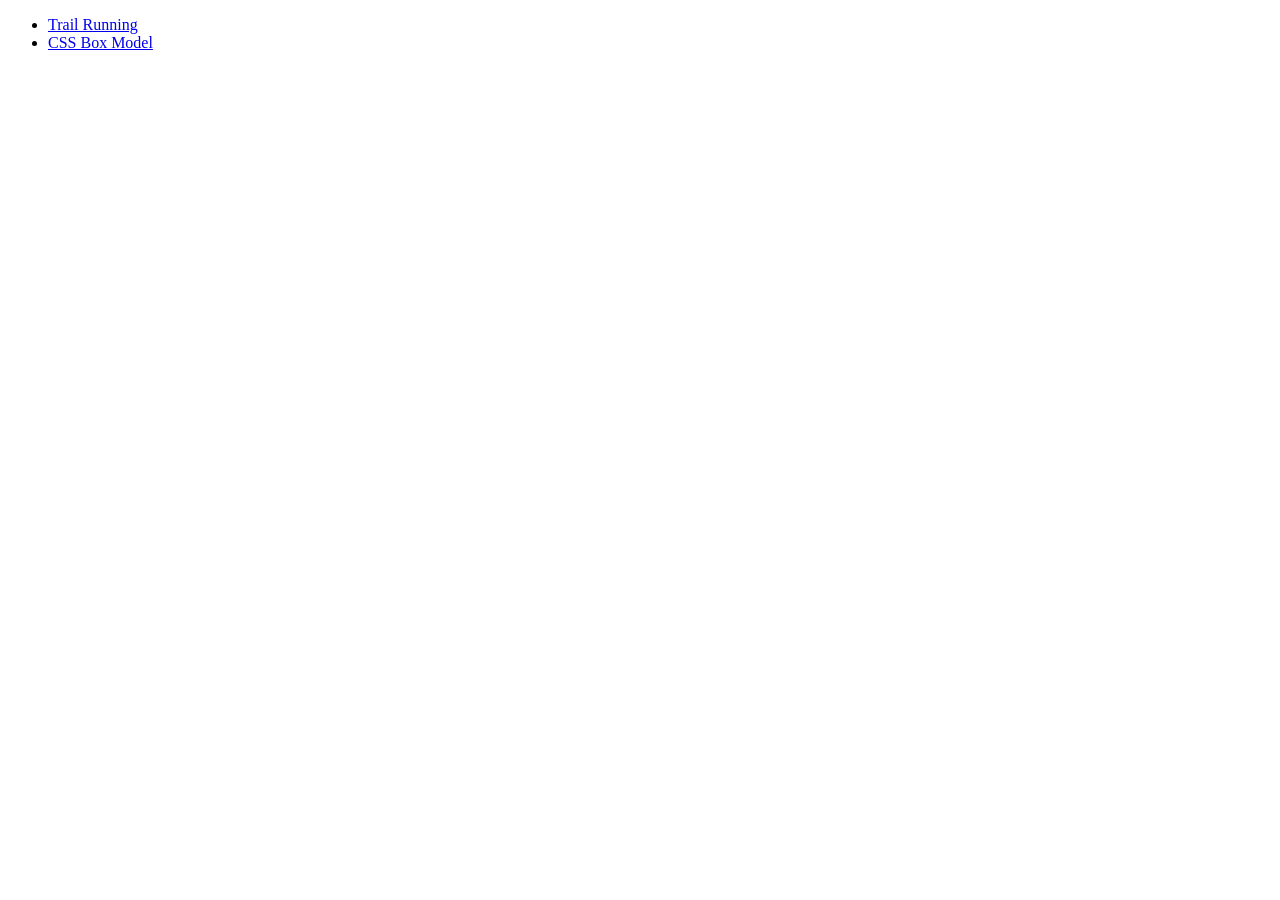
==== index.html @ e79ba1e7 "Add files via upload" ====
<!DOCTYPE html>
<html lang="en">
    <head>
        <meta charset="UTF-8" />
        <meta name="viewport" content="width=device-width, initial-scale=1-0">
        <title>Index</title>
    </head>
    
    
    <body>
        <ul>
        <li><a href="running.html">Trail Running</a></li>
        <li><a href="box_model.html">CSS Box Model</a></li>
        </ul> 
    
    </body>
</html>
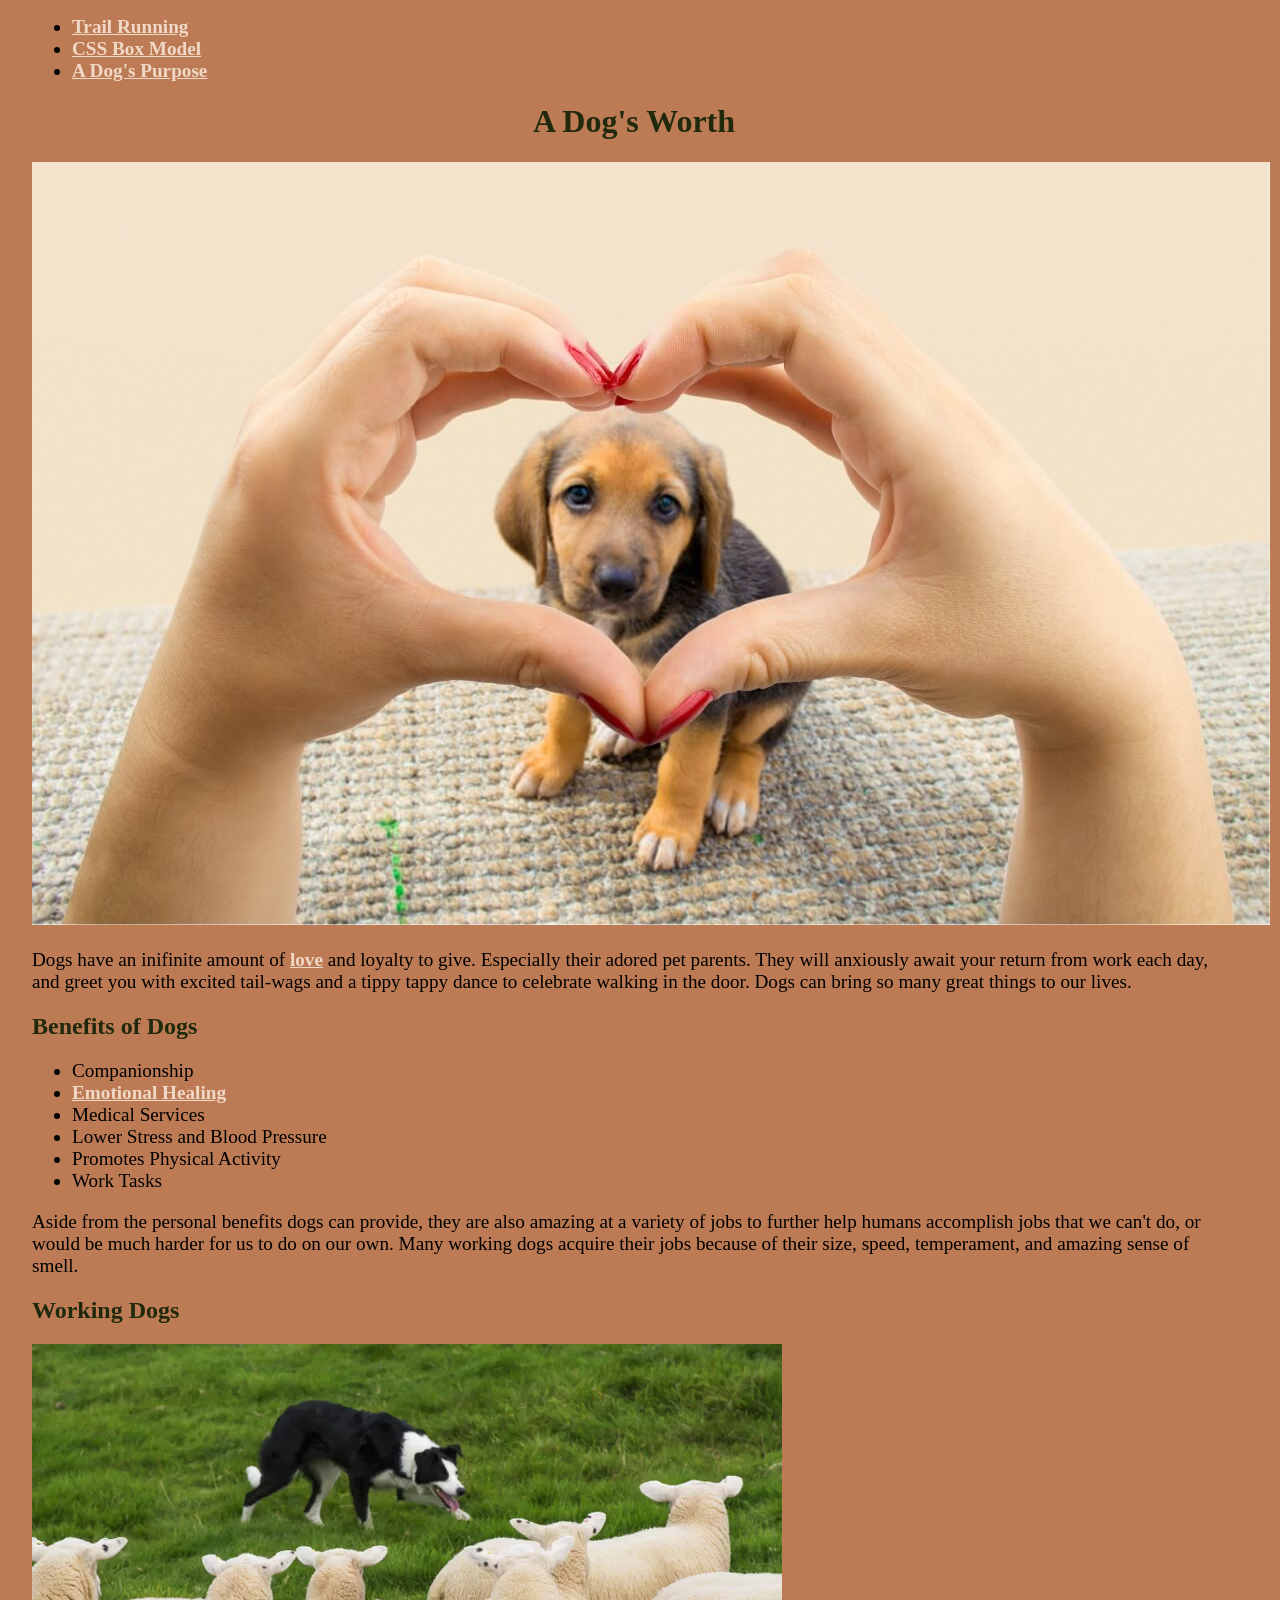
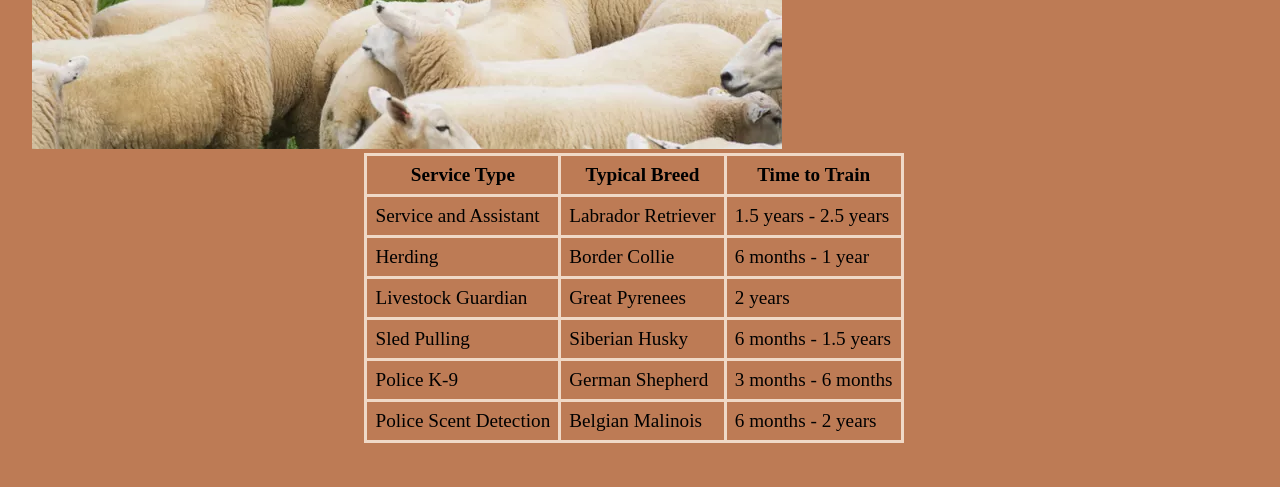
==== commit 1dc4e631: "Added final index page with styling" ====
--- a/index.html
+++ b/index.html
@@ -1,17 +1,112 @@
-<!DOCTYPE html>
-<html lang="en">
-    <head>
-        <meta charset="UTF-8" />
-        <meta name="viewport" content="width=device-width, initial-scale=1-0">
-        <title>Index</title>
-    </head>
+<!doctype html>
+<html lang="en-US">
+
+<head>
+<meta charset="UTF-8">
+
+<title>The Love of a Dog</title>
+
+<meta name="description" content="An intro about dogs!">
+<meta name="keywords" content="dogs, pets, working, love">
+<meta name="author" content= "Sharee Garrett">
+<meta name="viewport" content="width=device-width, initial-scale=1.0">
     
+<link rel="stylesheet" href = "resources/dogs_styling.css">
+    
+</head>
     
     <body>
         <ul>
         <li><a href="running.html">Trail Running</a></li>
         <li><a href="box_model.html">CSS Box Model</a></li>
+        <li><a href="index.html">A Dog's Purpose</a></li>
         </ul> 
-    
+        
+        <h1>A Dog's Worth</h1>
+        
+        <p class="picture">
+        <img src="resources/dog_love.jpg"
+        alt="Heart-Hands framing the face of a puppy"
+        width="1238" height="763"> 
+        </p>
+            
+        <p>Dogs have an inifinite amount of 
+        <a href="https://www.petmd.com/dog/general-health/does-my-dog-love-me">
+        love</a>
+        and loyalty to give. 
+        Especially their adored pet parents. They will anxiously await your 
+        return from work each day, and greet you with excited tail-wags and
+        a tippy tappy dance to celebrate walking in the door. Dogs can bring so
+        many great things to our lives.
+        </p>
+        
+        <h2>Benefits of Dogs</h2>
+        
+        <ul>
+         <li>Companionship</li>
+         <li>
+           <a href="https://maxsarkrescue.org/the-healing-powers-of-oxytocin/">
+            Emotional Healing</a></li>
+         <li>Medical Services</li>
+         <li>Lower Stress and Blood Pressure</li>
+         <li>Promotes Physical Activity</li>
+         <li>Work Tasks</li>
+        </ul>
+            
+
+        <p>Aside from the personal benefits dogs can provide, they are also
+        amazing at a variety of jobs to further help humans accomplish jobs
+        that we can't do, or would be much harder for us to do on our own.
+        Many working dogs acquire their jobs because of their size, speed,
+        temperament, and amazing sense of smell.</p>
+        
+        
+        <h2>Working Dogs</h2>
+        
+        <a href="https://www.thesprucepets.com/types-of-working-dogs-1118684">
+        <img src="resources/working_dog.webp"
+            alt="A Border Collie herding a flock of sheep"
+            width="750" height="405">
+        </a>
+        
+        <table>
+        <tr>
+            <th>Service Type</th>
+            <th>Typical Breed</th>
+            <th>Time to Train</th>
+        </tr>
+        <tr>
+            <td>Service and Assistant</td>
+            <td>Labrador Retriever</td>
+            <td>1.5 years - 2.5 years</td>
+        </tr>
+        <tr> 
+            <td>Herding</td>
+            <td>Border Collie</td>
+            <td>6 months - 1 year</td>
+        </tr>
+        <tr>
+            <td>Livestock Guardian</td>
+            <td>Great Pyrenees</td>
+            <td>2 years</td>
+        </tr>
+        <tr>
+            <td>Sled Pulling</td>
+            <td>Siberian Husky</td>
+            <td>6 months - 1.5 years</td>
+         </tr>
+        <tr>
+            <td>Police K-9</td>
+            <td>German Shepherd</td>
+            <td>3 months - 6 months</td>
+        </tr>
+        <tr>
+            <td>Police Scent Detection</td>
+            <td>Belgian Malinois</td>
+            <td>6 months - 2 years</td>
+        </tr>
+        </table>  
+            
+        
     </body>
 </html>
--- a/resources/dogs_styling.css
+++ b/resources/dogs_styling.css
@@ -0,0 +1,53 @@
+/*
+pink: #F2637E
+green: #20290C
+beige: #D9C8B4
+brown: #A66C4B, #BD7B55
+orange: #F29E6D
+*/
+
+body {
+    background-color: #BD7B55;
+    padding: 0 36px 36px 24px
+}
+
+a{
+    color: #F0D9C7;
+    font-weight: bold;
+}
+
+a:hover {
+    color: #F2637E;
+}
+
+h1, h2 {
+    color: #20290C;
+    font-weight: bold;
+}
+
+h1 {
+    text-align: center;
+}
+
+p.picture {
+    text-align: center;
+}
+
+p, li, table {
+    font-size: 1.2em;
+}
+
+th, td {
+    border: #F0D9C7 solid 3px;
+    padding: 8px;
+}
+
+table {
+    border-collapse: collapse;
+    margin-left: auto;
+    margin-right: auto;
+}
+
+
+
+
